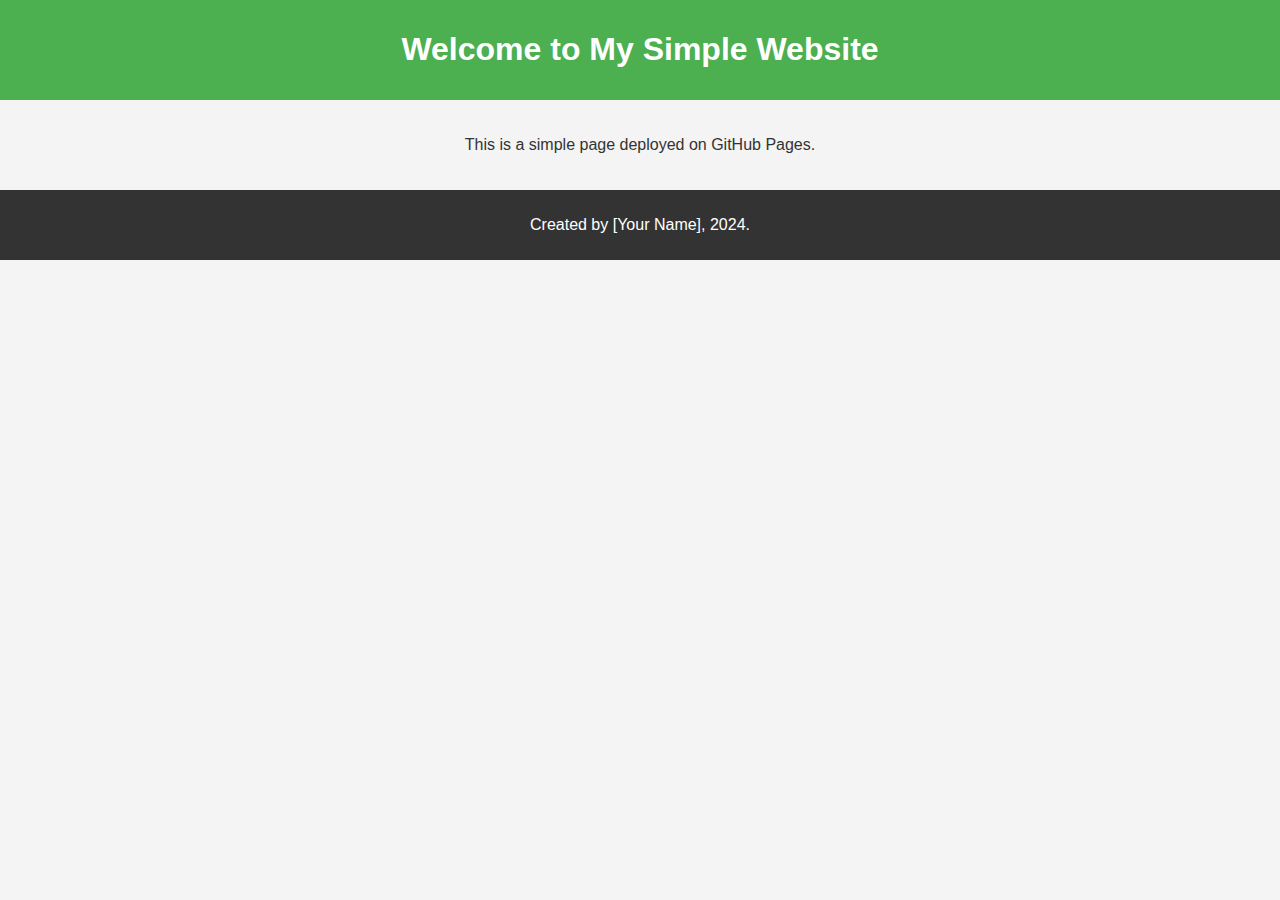
==== index.html @ 03b22446 "feat: add html" ====
<!DOCTYPE html>
<html lang="en">
  <head>
    <meta charset="UTF-8" />
    <meta name="viewport" content="width=device-width, initial-scale=1.0" />
    <title>Simple Website</title>
    <link rel="stylesheet" href="./style.css" />
  </head>
  <body>
    <header>
      <h1>Welcome to My Simple Website</h1>
    </header>
    <section>
      <p>This is a simple page deployed on GitHub Pages.</p>
    </section>
    <footer>
      <p>Created by [Your Name], 2024.</p>
    </footer>
  </body>
</html>
---- style.css ----
body {
  font-family: Arial, sans-serif;
  margin: 0;
  padding: 0;
  background-color: #f4f4f4;
  color: #333;
}

header {
  background-color: #4caf50;
  color: white;
  padding: 10px;
  text-align: center;
}

section {
  padding: 20px;
  text-align: center;
}

footer {
  background-color: #333;
  color: white;
  padding: 10px;
  text-align: center;
}
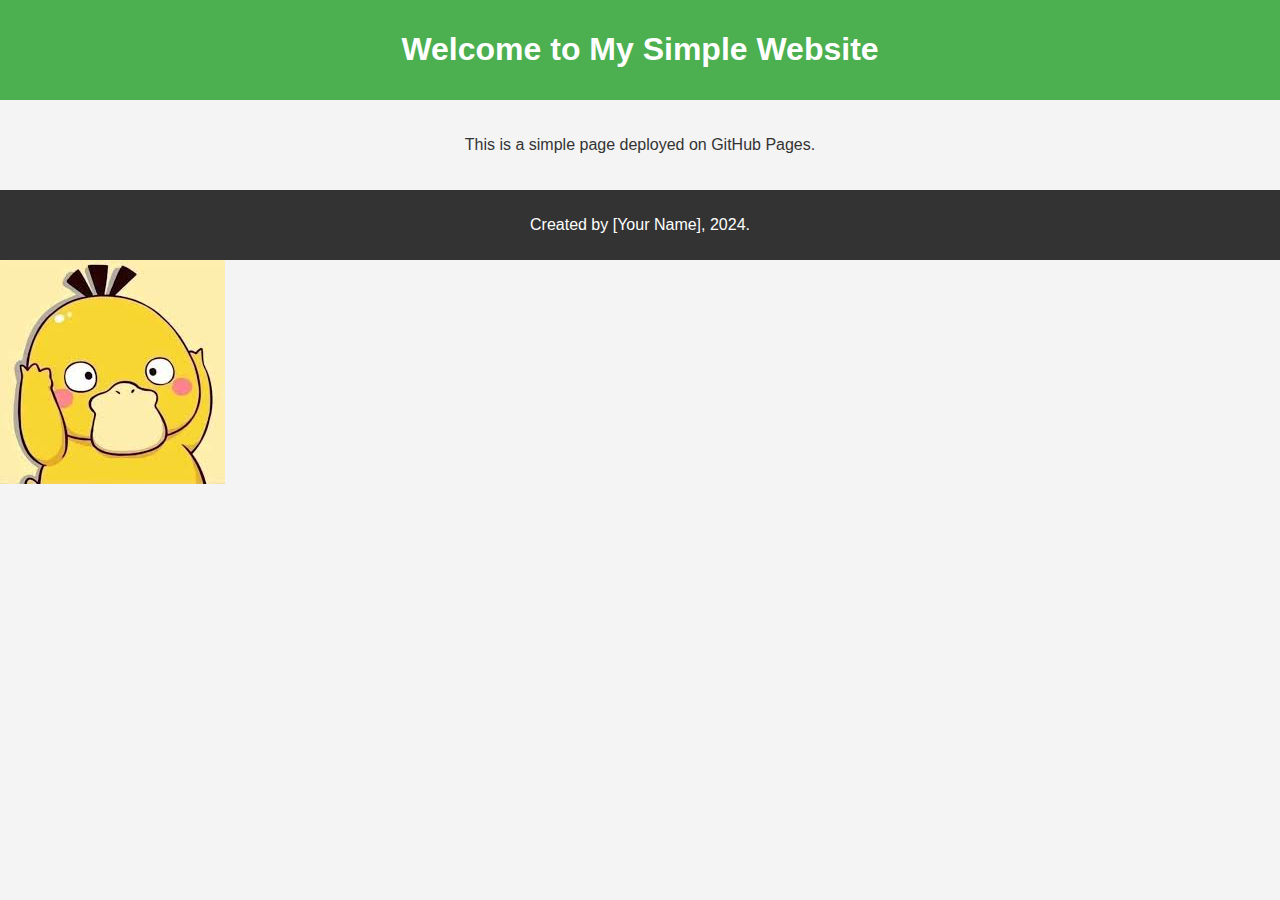
==== commit 65afc89d: "add img" ====
--- a/index.html
+++ b/index.html
@@ -16,5 +16,6 @@
     <footer>
       <p>Created by [Your Name], 2024.</p>
     </footer>
+    <img src="./asset/image/1.jpg" alt="" />
   </body>
 </html>
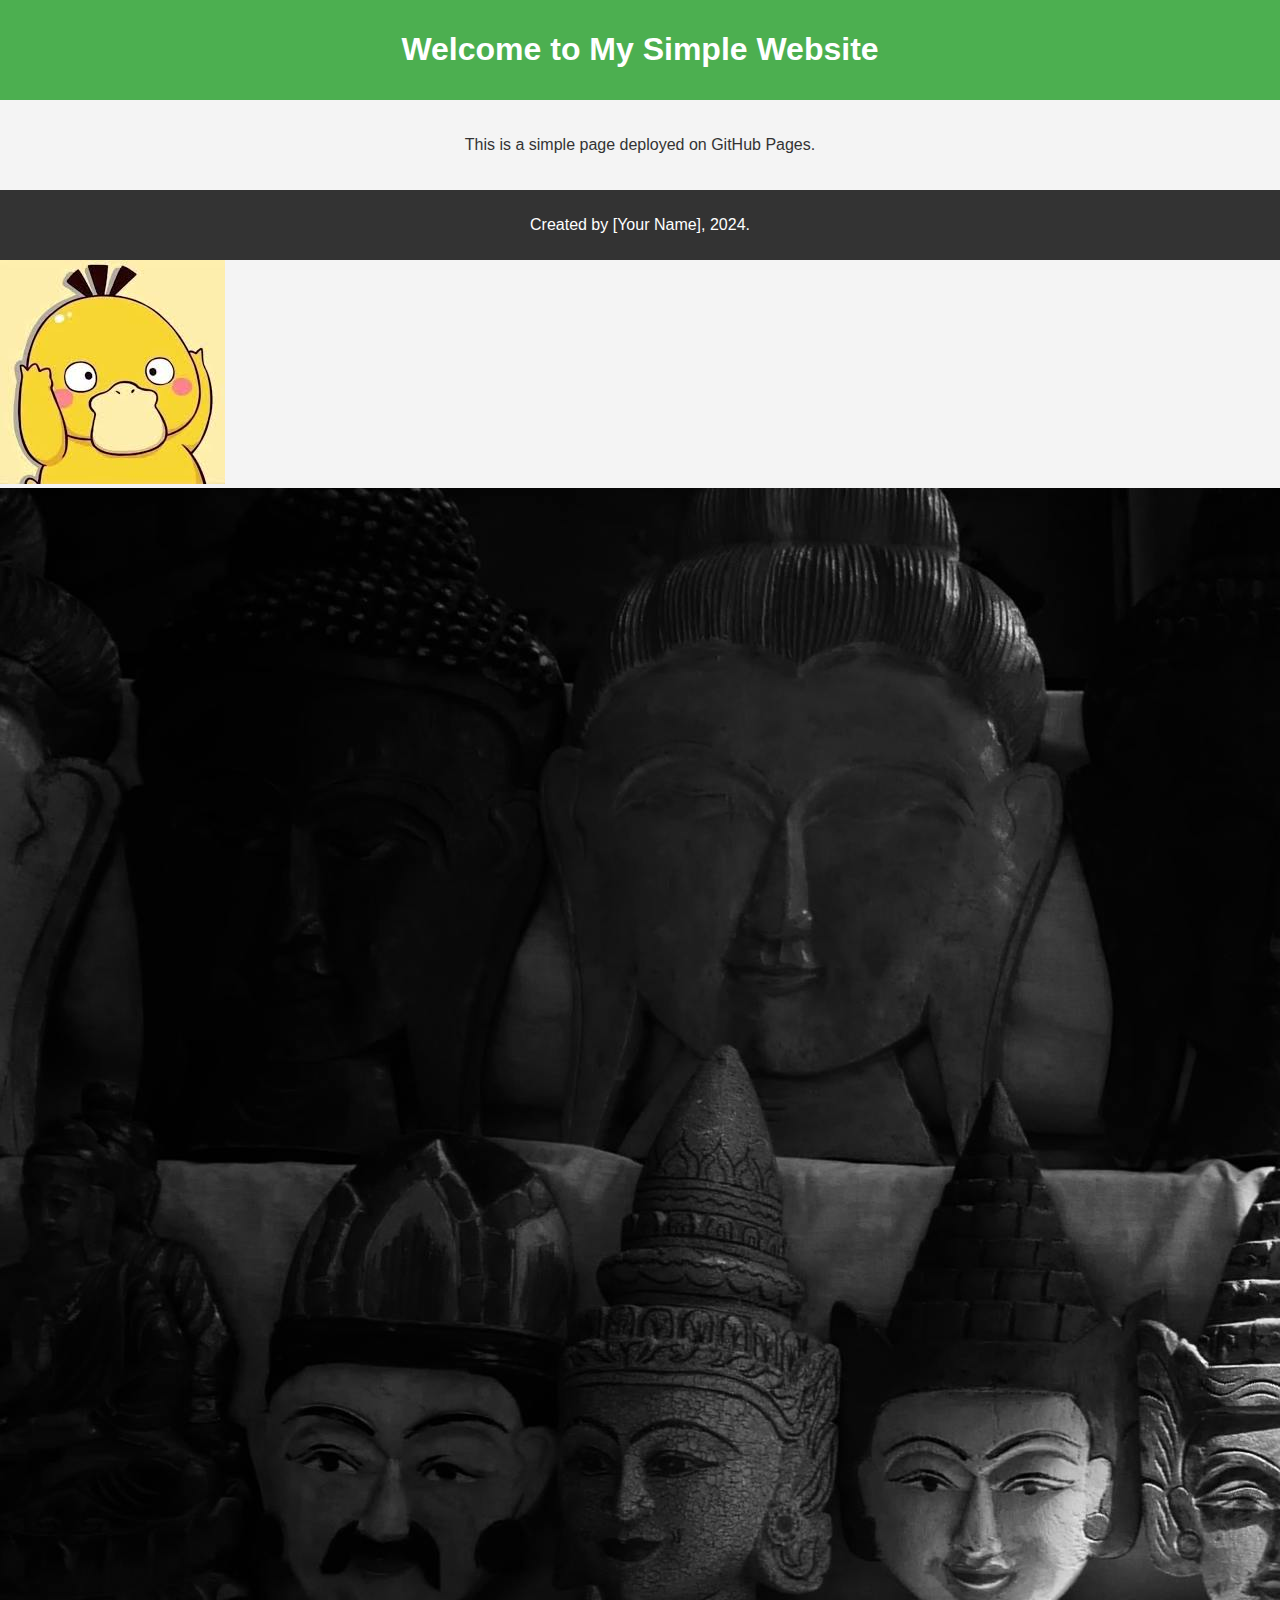
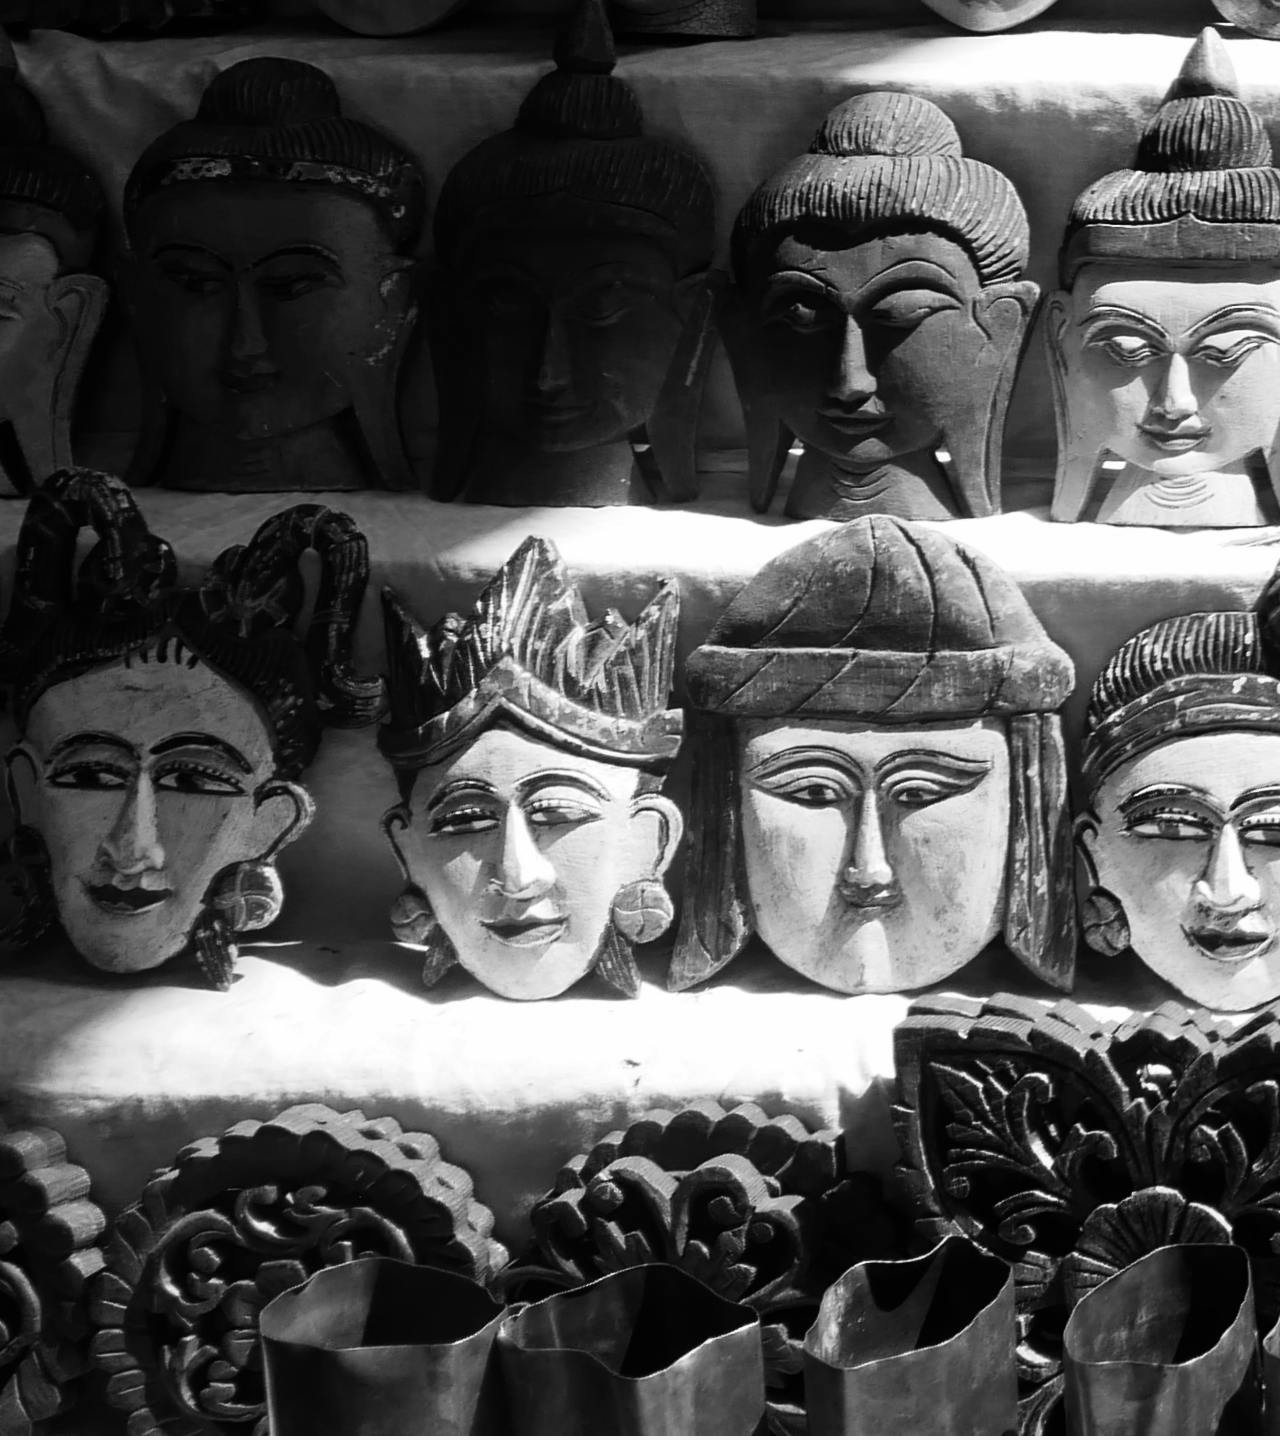
==== commit 5eccfd19: "add img" ====
--- a/index.html
+++ b/index.html
@@ -17,5 +17,6 @@
       <p>Created by [Your Name], 2024.</p>
     </footer>
     <img src="./asset/image/1.jpg" alt="" />
+    <img src="./asset/image/pexels-bengz-s-1066752821-20545248.jpg" alt="" />
   </body>
 </html>
